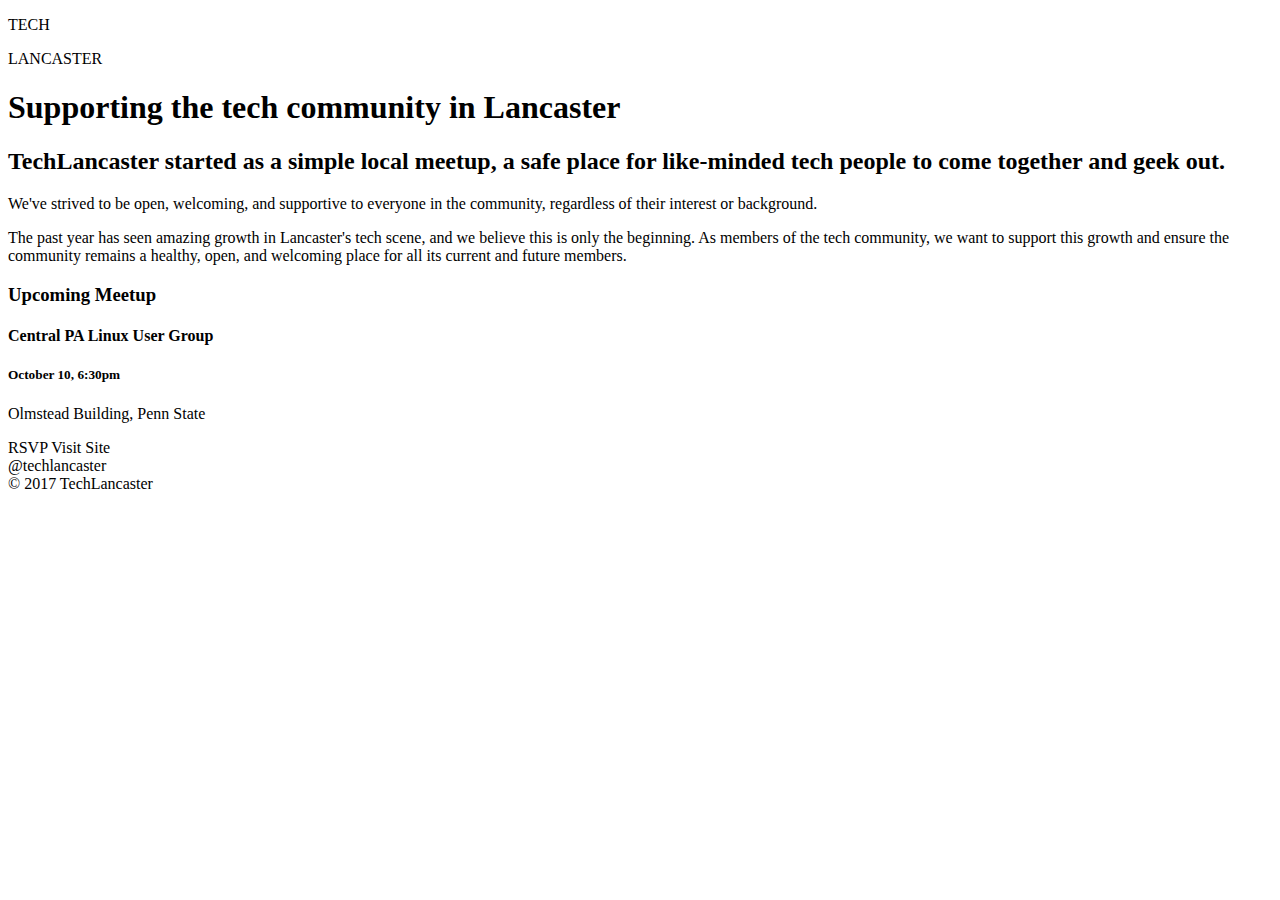
==== index.html @ 13aee620 "Merge pull request #2 from Choadis/contnent" ====
<!DOCTYPE html>
  <html>
  <head>
    <meta charset="utf-8">
    <title> TechComm Lancaster </title>
    <link rel="stylesheet" href="style.css" type="text/css">
  </head>
  <body>
    <!-- Header -->
  <header>
    <p> TECH <p> LANCASTER </p> </p>
  </header>
  <!-- Hero -->
  <section>
    <h1> Supporting the tech community in Lancaster </h1>
  </section>
  <section>
    <h2> TechLancaster started as a simple local meetup, a safe place for like-minded tech people to come together and geek out. </h2>
      <div>
        <p> We've strived to be open, welcoming, and supportive to everyone in the community, regardless of their interest or background. </p>
      </div>
      <div>
        <p> The past year has seen amazing growth in Lancaster's tech scene, and we believe this is only the beginning. As members of the tech community, we want to support this growth and ensure the community remains a healthy, open, and welcoming place for all its current and future members.</p>
      </div>
    </section>
    <div class="bar"> </div>
    <section>
      <h3> Upcoming Meetup </h3>
      <h4> Central PA Linux User Group </h4>
      <h5> October 10, 6:30pm </h5>
      <p> Olmstead Building, Penn State </p>
      <span> RSVP </span>
      <span> Visit Site </span>
    </section>
    <footer>
      <div>
        @techlancaster
      </div>
      <div>
        &copy; 2017 TechLancaster
      </div>
    </footer>
  </body>
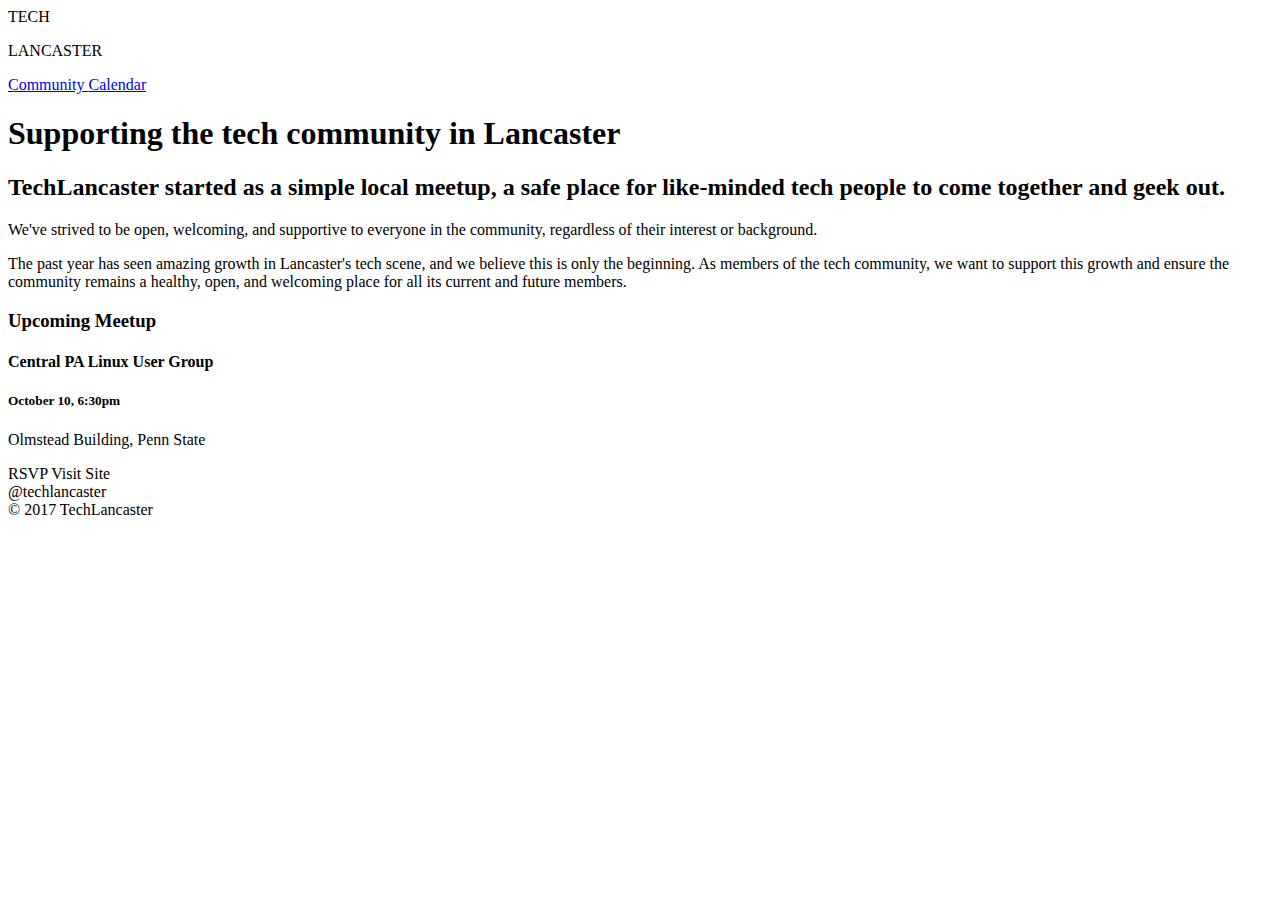
==== commit b54c6c9c: "Merge pull request #4 from Choadis/pulling-in-fonts" ====
--- a/index.html
+++ b/index.html
@@ -3,13 +3,30 @@
   <head>
     <meta charset="utf-8">
     <title> TechComm Lancaster </title>
-    <link rel="stylesheet" href="style.css" type="text/css">
+    <link rel="stylesheet" href="sass/style.css" type="text/css">
+    <link href="https://fonts.googleapis.com/css?family=Droid+Serif:400,700,700i|Lato:400,700,900" rel="stylesheet">
   </head>
   <body>
     <!-- Header -->
-  <header>
-    <p> TECH <p> LANCASTER </p> </p>
-  </header>
+  <header class="header">
+    <div class="pad">
+    <div class="logo">TECH<p class="logo2"> LANCASTER </p>
+    </div>
+   </div>
+    <nav class="nav">
+    <div>
+      <div class="burger">
+      <div class="bar"> </div>
+      <div class="bar"> </div>
+      <div class="bar"> </div>
+    </div>
+    <div class="ddmenu">
+      <a href="community.html" class="link"> Community </a>
+      <a href="calendar.html" class="link"> Calendar </a>
+    </div>
+  </div>
+    </nav>
+</header>
   <!-- Hero -->
   <section>
     <h1> Supporting the tech community in Lancaster </h1>
@@ -23,7 +40,7 @@
         <p> The past year has seen amazing growth in Lancaster's tech scene, and we believe this is only the beginning. As members of the tech community, we want to support this growth and ensure the community remains a healthy, open, and welcoming place for all its current and future members.</p>
       </div>
     </section>
-    <div class="bar"> </div>
+    <div class=""> </div>
     <section>
       <h3> Upcoming Meetup </h3>
       <h4> Central PA Linux User Group </h4>
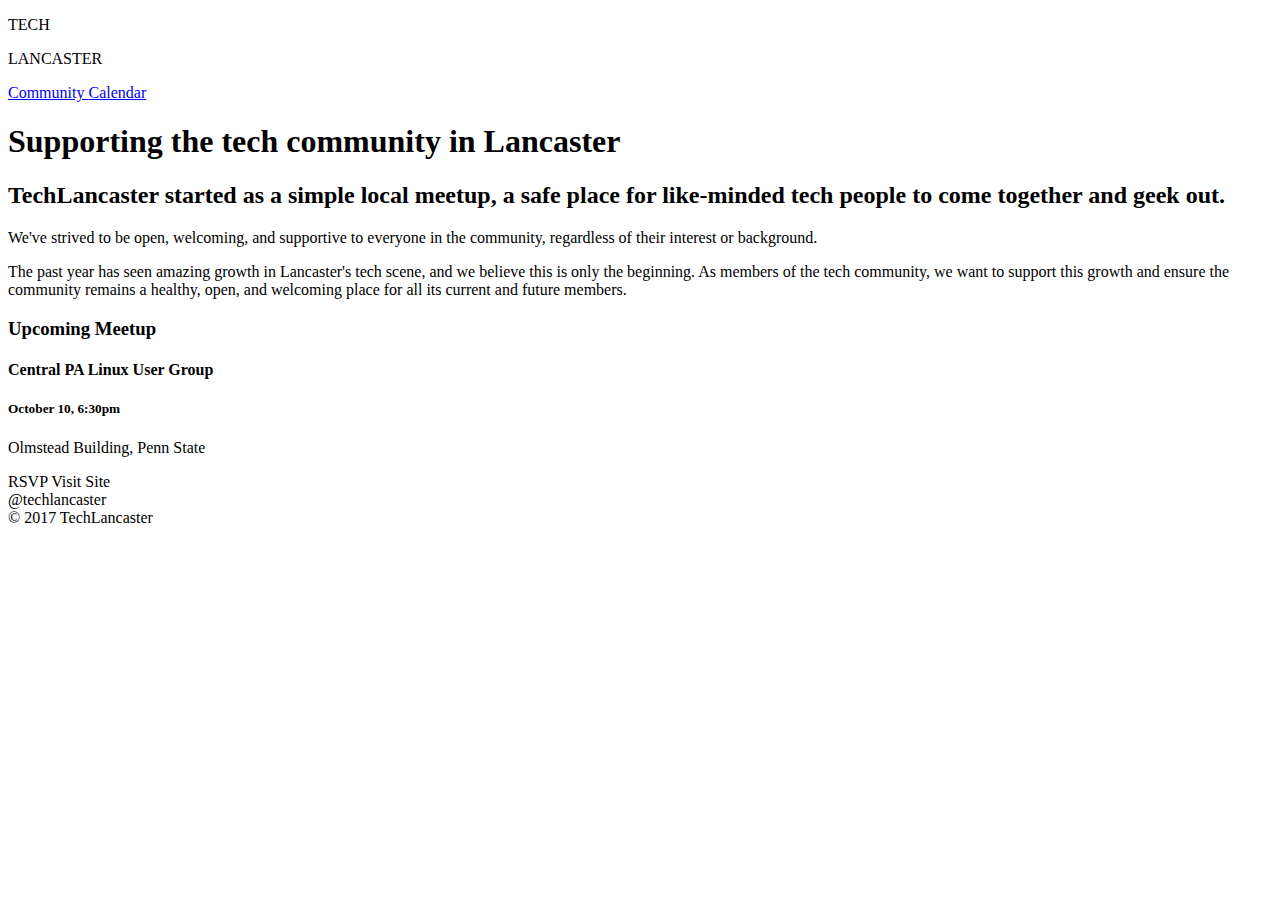
==== commit 6bcbceb1: "Merge pull request #5 from Choadis/styling-fonts" ====
--- a/index.html
+++ b/index.html
@@ -9,8 +9,8 @@
   <body>
     <!-- Header -->
   <header class="header">
-    <div class="pad">
-    <div class="logo">TECH<p class="logo2"> LANCASTER </p>
+    <div>
+    <div> <p class="logo"> TECH </p><p class="logo2"> LANCASTER </p>
     </div>
    </div>
     <nav class="nav">
@@ -28,19 +28,24 @@
     </nav>
 </header>
   <!-- Hero -->
-  <section>
-    <h1> Supporting the tech community in Lancaster </h1>
+  <section class="hero">
+    <div>
+    <h1 class="herotext"> Supporting the tech community in Lancaster </h1>
+  </div>
   </section>
-  <section>
-    <h2> TechLancaster started as a simple local meetup, a safe place for like-minded tech people to come together and geek out. </h2>
+  <section class="rectangle">
+    <section class="bodyspace">
+    <div>
+    <h2 class="texthead"> TechLancaster started as a simple local meetup, a safe place for like-minded tech people to come together and geek out. </h2>
       <div>
-        <p> We've strived to be open, welcoming, and supportive to everyone in the community, regardless of their interest or background. </p>
+        <p class="content"> We've strived to be open, welcoming, and supportive to everyone in the community, regardless of their interest or background. </p>
       </div>
       <div>
-        <p> The past year has seen amazing growth in Lancaster's tech scene, and we believe this is only the beginning. As members of the tech community, we want to support this growth and ensure the community remains a healthy, open, and welcoming place for all its current and future members.</p>
+        <p class="content"> The past year has seen amazing growth in Lancaster's tech scene, and we believe this is only the beginning. As members of the tech community, we want to support this growth and ensure the community remains a healthy, open, and welcoming place for all its current and future members.</p>
       </div>
+    </div>
     </section>
-    <div class=""> </div>
+    <div class="divider"> </div>
     <section>
       <h3> Upcoming Meetup </h3>
       <h4> Central PA Linux User Group </h4>
@@ -49,6 +54,7 @@
       <span> RSVP </span>
       <span> Visit Site </span>
     </section>
+  </section>
     <footer>
       <div>
         @techlancaster
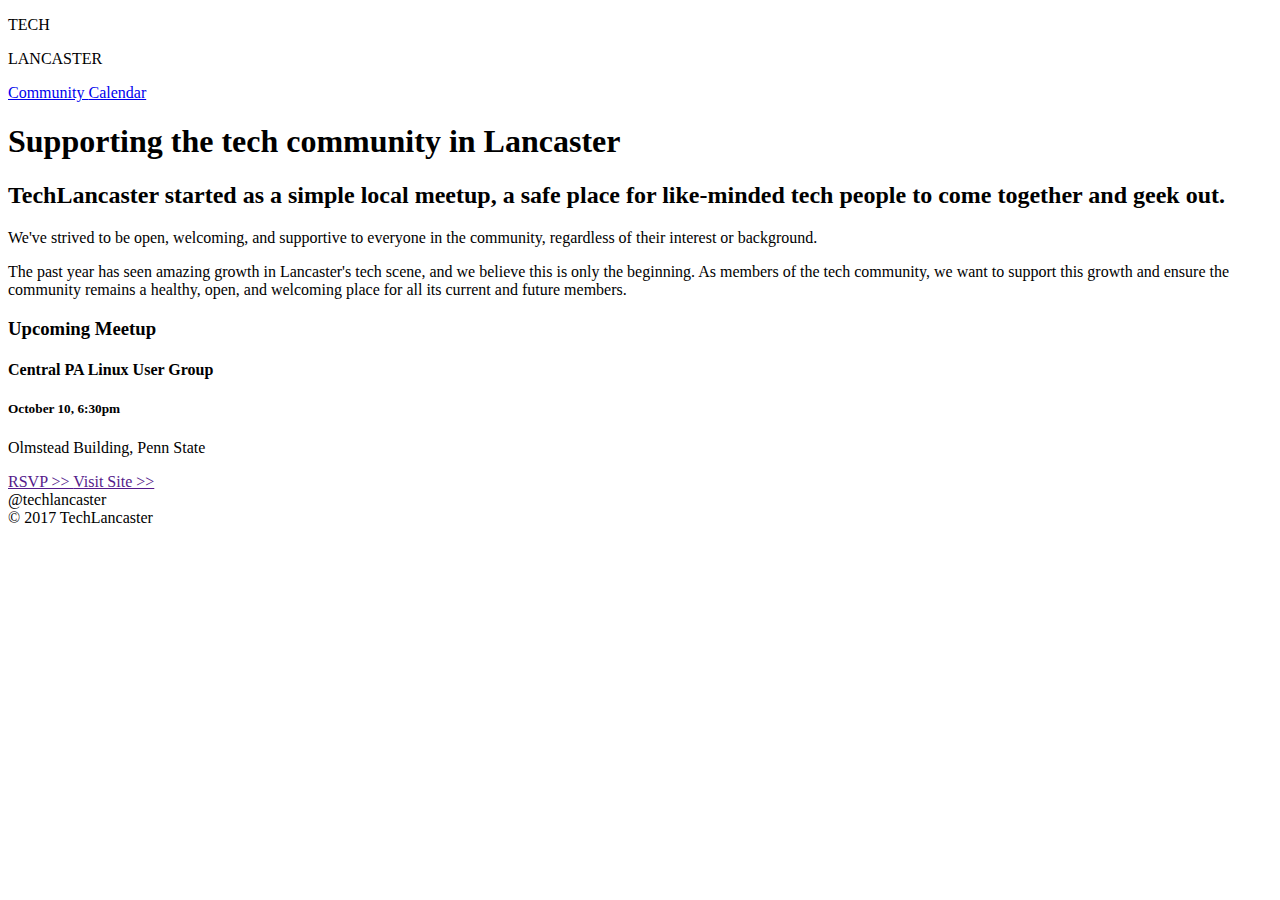
==== commit 227fddba: "Styled full first page except footer, cuz fuck that" ====
--- a/index.html
+++ b/index.html
@@ -47,20 +47,24 @@
     </section>
     <div class="divider"> </div>
     <section>
-      <h3> Upcoming Meetup </h3>
-      <h4> Central PA Linux User Group </h4>
-      <h5> October 10, 6:30pm </h5>
-      <p> Olmstead Building, Penn State </p>
-      <span> RSVP </span>
-      <span> Visit Site </span>
+      <h3 class="upcoming"> Upcoming Meetup </h3>
+      <div class="box">
+      <h4 class="why"> Central PA Linux User Group </h4>
+      <h5 class="when"> October 10, 6:30pm </h5>
+      <p class="where"> Olmstead Building, Penn State </p>
+      <span><a href="" class="rsvp"> RSVP >> </a></span>
+      <span><a href="" class="rsvp"> Visit Site >> </a></span>
+    </div>
     </section>
   </section>
     <footer>
+      <div class="footer">
       <div>
         @techlancaster
       </div>
       <div>
         &copy; 2017 TechLancaster
       </div>
+    </div>
     </footer>
   </body>
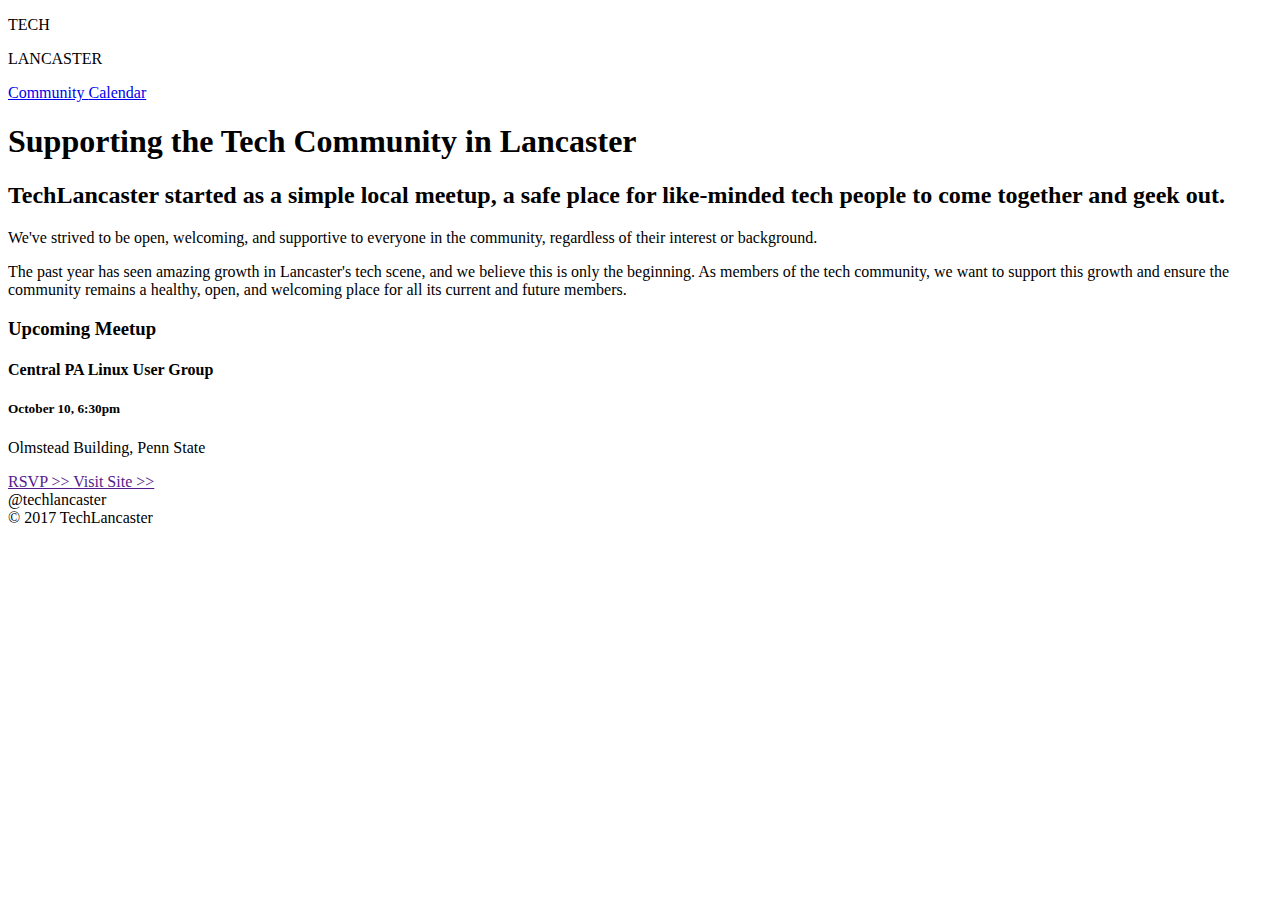
==== commit 25b554b7: "Merge pull request #7 from Choadis/plugging-in" ====
--- a/index.html
+++ b/index.html
@@ -30,7 +30,7 @@
   <!-- Hero -->
   <section class="hero">
     <div>
-    <h1 class="herotext"> Supporting the tech community in Lancaster </h1>
+    <h1 class="herotext"> Supporting the Tech Community in Lancaster </h1>
   </div>
   </section>
   <section class="rectangle">
@@ -59,7 +59,7 @@
   </section>
     <footer>
       <div class="footer">
-      <div>
+      <div class="footer-box">
         @techlancaster
       </div>
       <div>
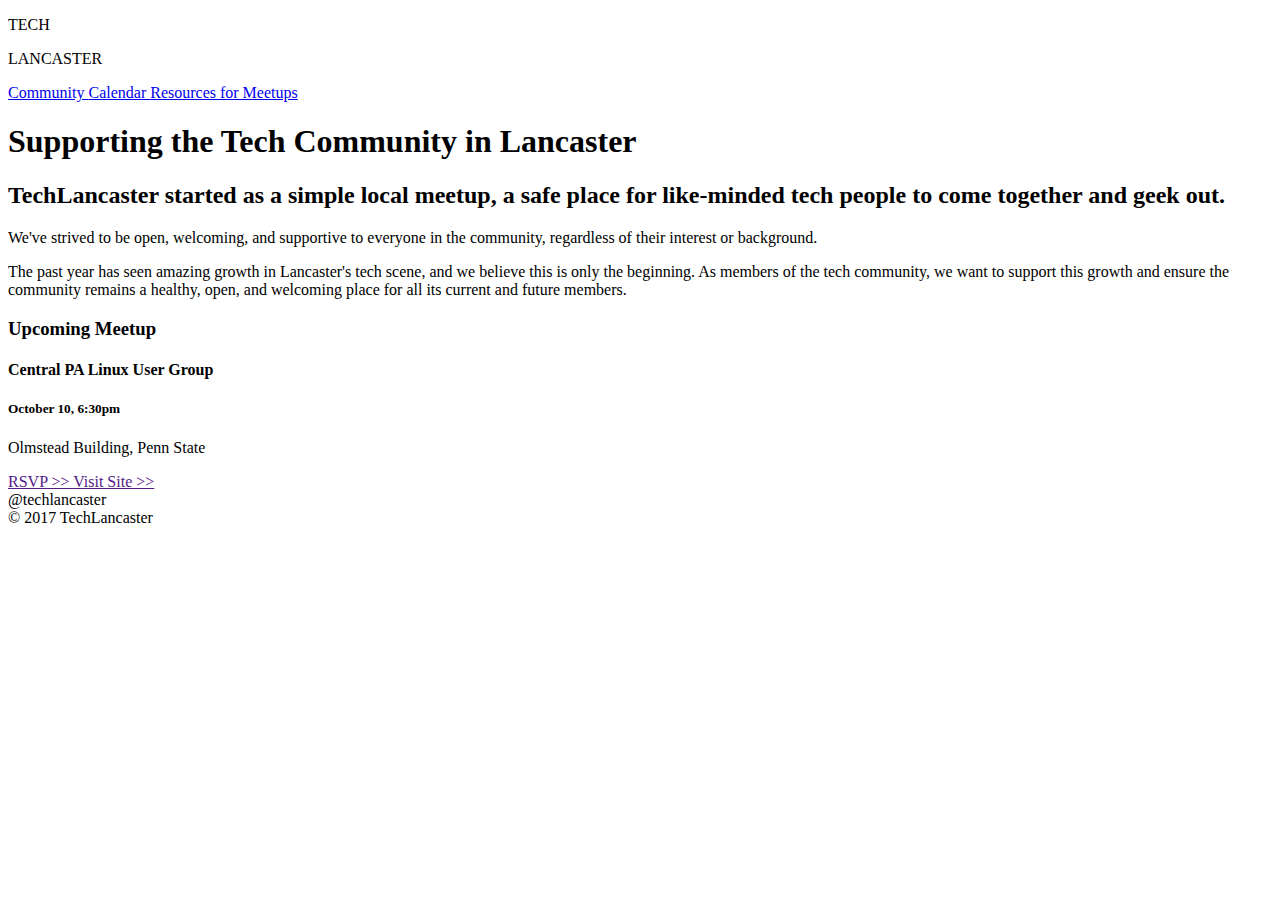
==== commit 123cbf8e: "final final pr, with links and all .feelsgoodman" ====
--- a/index.html
+++ b/index.html
@@ -5,6 +5,7 @@
     <title> TechComm Lancaster </title>
     <link rel="stylesheet" href="sass/style.css" type="text/css">
     <link href="https://fonts.googleapis.com/css?family=Droid+Serif:400,700,700i|Lato:400,700,900" rel="stylesheet">
+      <meta name="viewport" content="width-device-width, initial-scale=1.0">
   </head>
   <body>
     <!-- Header -->
@@ -23,6 +24,7 @@
     <div class="ddmenu">
       <a href="community.html" class="link"> Community </a>
       <a href="calendar.html" class="link"> Calendar </a>
+      <a href="http://techlancaster.com/resources" class="link"> Resources for Meetups </a>
     </div>
   </div>
     </nav>
@@ -37,10 +39,10 @@
     <section class="bodyspace">
     <div>
     <h2 class="texthead"> TechLancaster started as a simple local meetup, a safe place for like-minded tech people to come together and geek out. </h2>
-      <div>
+      <div class="block">
         <p class="content"> We've strived to be open, welcoming, and supportive to everyone in the community, regardless of their interest or background. </p>
       </div>
-      <div>
+      <div class="block">
         <p class="content"> The past year has seen amazing growth in Lancaster's tech scene, and we believe this is only the beginning. As members of the tech community, we want to support this growth and ensure the community remains a healthy, open, and welcoming place for all its current and future members.</p>
       </div>
     </div>
@@ -57,14 +59,17 @@
     </div>
     </section>
   </section>
-    <footer>
-      <div class="footer">
-      <div class="footer-box">
-        @techlancaster
-      </div>
-      <div>
-        &copy; 2017 TechLancaster
-      </div>
+  <div class="push"></div>
+<footer>
+  <div class="footer">
+    <div class="footer-box">
+      <div class="one">
+      @techlancaster
     </div>
-    </footer>
-  </body>
+    <div class="two">
+      &copy; 2017 TechLancaster
+    </div>
+  </div>
+  </div>
+</footer>
+</body>
